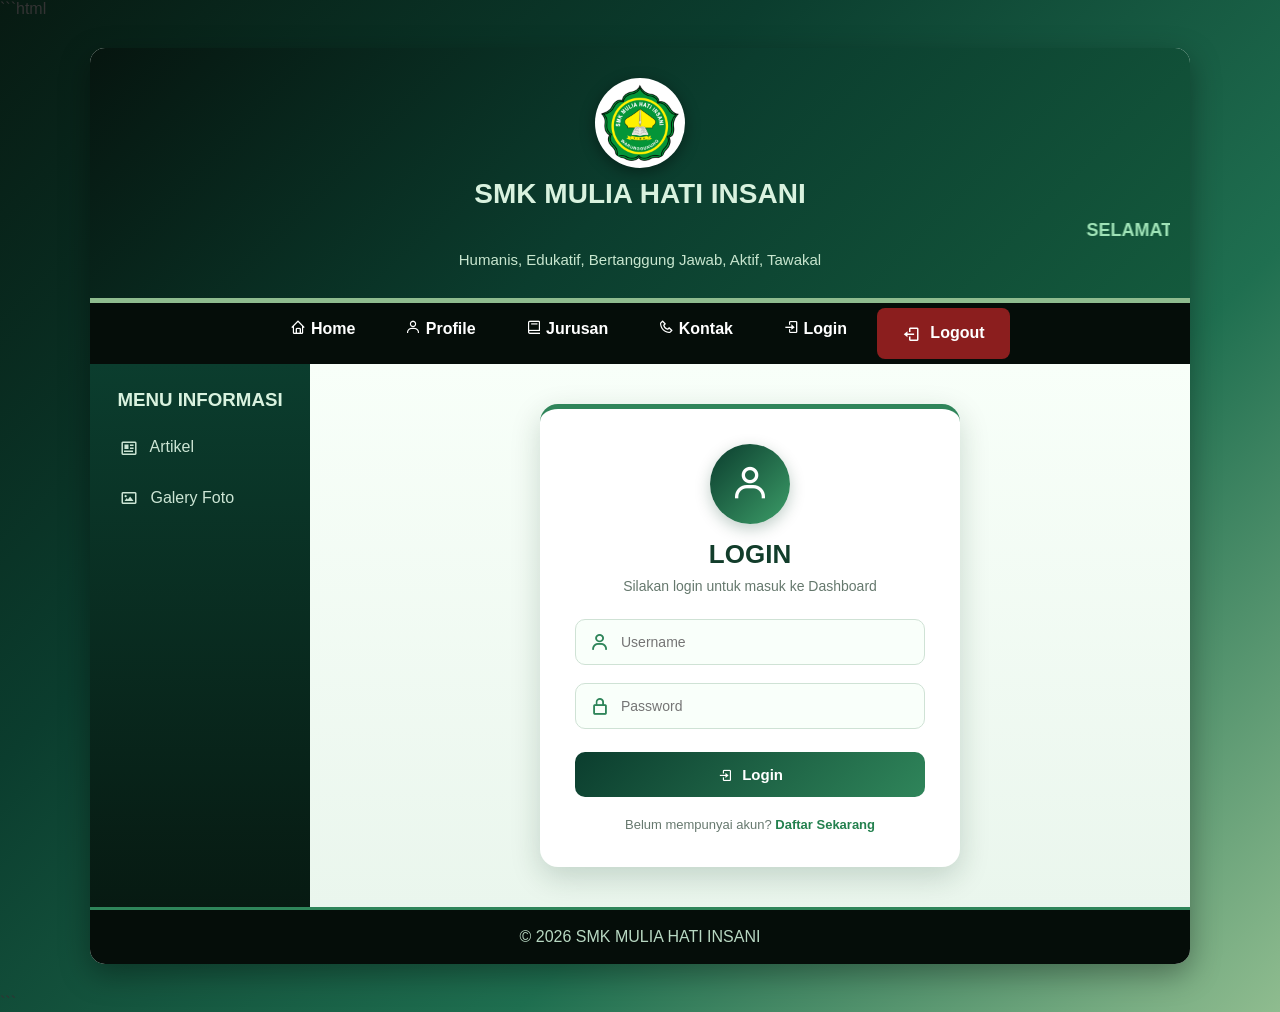
==== index.html @ ab5f4d52 "Add files via upload" ====
```html
<!DOCTYPE html>
<html lang="id">

<head>
    <meta charset="UTF-8">
    <meta name="viewport" content="width=device-width, initial-scale=1.0">

    <title>Login - SMK MULIA HATI INSANI</title>

    <!-- Boxicons -->
    <link
        href="https://unpkg.com/boxicons@2.1.4/css/boxicons.min.css"
        rel="stylesheet">

    <style>

        * {
            margin: 0;
            padding: 0;
            box-sizing: border-box;
        }

        body {
            font-family: Arial, sans-serif;

            background: linear-gradient(
                135deg,
                #071a12,
                #0b3d2e,
                #1f6f50,
                #8fbc8f
            );

            min-height: 100vh;
            color: #333;
        }

        .wrap {
            width: 90%;
            max-width: 1100px;
            margin: 30px auto;

            background: #f8fff9;

            border-radius: 15px;
            overflow: hidden;

            box-shadow: 0 10px 30px rgba(0, 0, 0, 0.35);
        }

        /* HEADER */

        .header {
            text-align: center;
            padding: 30px 20px;

            color: white;

            background: linear-gradient(
                135deg,
                #06150f,
                #0b3d2e,
                #145a3d
            );

            border-bottom: 5px solid #8fbc8f;
        }

        .header img {
            width: 90px;
            height: 90px;

            border-radius: 50%;
            background: white;
            padding: 5px;

            margin-bottom: 10px;

            box-shadow: 0 4px 15px rgba(0, 0, 0, 0.4);
        }

        .header h1 {
            font-size: 28px;
            margin-bottom: 10px;
            color: #d9f2df;
        }

        .header h2 {
            font-size: 18px;
            margin-bottom: 10px;
            color: #9fe3b7;
        }

        .header p {
            font-size: 15px;
            color: #c8e6cf;
        }

        /* MENU */

        .menu {
            background: #050d09;
        }

        .menu ul {
            list-style: none;

            display: flex;
            justify-content: center;
            flex-wrap: wrap;
        }

        .menu ul li a {
            display: block;

            padding: 16px 25px;

            color: white;
            text-decoration: none;
            font-weight: bold;

            transition: 0.3s;
        }

        .menu ul li a:hover {
            background: #2f855a;
        }

        /* LOGOUT */

        .menu .logout a {
            background: #8b1e1e;
            margin: 5px;
            border-radius: 8px;
        }

        .menu .logout a:hover {
            background: #c62828;

            transform: translateY(-2px);

            box-shadow: 0 5px 15px rgba(198, 40, 40, 0.4);
        }

        .menu .logout a i {
            margin-right: 6px;
            font-size: 18px;
            vertical-align: middle;
        }

        /* BADAN */

        .badan {
            display: flex;
            background: #eef8f1;
        }

        /* SIDEBAR */

        .sidebar {
            width: 220px;
            padding: 25px 15px;

            background: linear-gradient(
                180deg,
                #0b3d2e,
                #071a12
            );
        }

        .sidebar h3 {
            color: #d9f2df;
            text-align: center;
            margin-bottom: 15px;
        }

        .sidebar ul {
            list-style: none;
        }

        .sidebar ul li {
            margin-bottom: 8px;
        }

        .sidebar ul li a {
            display: block;

            padding: 12px 15px;

            color: #cce5d4;
            text-decoration: none;

            border-radius: 8px;

            transition: 0.3s;
        }

        .sidebar ul li a:hover {
            background: #2f855a;
            color: white;

            padding-left: 20px;
        }

        .sidebar ul li a i {
            margin-right: 8px;

            font-size: 18px;
            vertical-align: middle;
        }

        /* CONTENT */

        .content {
            flex: 1;

            min-height: 500px;

            padding: 40px;

            display: flex;

            justify-content: center;
            align-items: center;

            background: linear-gradient(
                180deg,
                #f8fff9,
                #eaf6ed
            );
        }

        /* LOGIN BOX */

        .login-box {
            width: 100%;
            max-width: 420px;

            background: white;

            padding: 35px;

            border-radius: 18px;

            border-top: 5px solid #2f855a;

            box-shadow:
                0 10px 30px rgba(5, 50, 30, 0.18);

            text-align: center;
        }

        .login-icon {
            width: 80px;
            height: 80px;

            margin: 0 auto 15px;

            display: flex;

            align-items: center;
            justify-content: center;

            border-radius: 50%;

            color: white;

            font-size: 40px;

            background: linear-gradient(
                135deg,
                #0b3d2e,
                #3c9d68
            );

            box-shadow:
                0 5px 15px rgba(0, 60, 35, 0.25);
        }

        .login-box h2 {
            color: #123d2b;

            font-size: 26px;

            margin-bottom: 8px;
        }

        .subjudul {
            color: #65786d;

            font-size: 14px;

            margin-bottom: 25px;
        }

        /* INPUT */

        .input-group {
            position: relative;

            margin-bottom: 18px;

            text-align: left;
        }

        .input-group i {
            position: absolute;

            left: 15px;

            top: 50%;

            transform: translateY(-50%);

            color: #2f855a;

            font-size: 20px;
        }

        .input-group input {
            width: 100%;

            padding: 14px 15px 14px 45px;

            border: 1px solid #cfe2d5;

            border-radius: 10px;

            outline: none;

            font-size: 14px;

            color: #333;

            background: #f9fffa;

            transition: 0.3s;
        }

        .input-group input:focus {
            border-color: #2f855a;

            box-shadow:
                0 0 0 3px rgba(47, 133, 90, 0.12);
        }

        /* BUTTON LOGIN */

        .btn-login {
            width: 100%;

            padding: 14px;

            border: none;

            border-radius: 10px;

            background: linear-gradient(
                135deg,
                #0b3d2e,
                #2f855a
            );

            color: white;

            font-size: 15px;

            font-weight: bold;

            cursor: pointer;

            transition: 0.3s;

            margin-top: 5px;
        }

        .btn-login:hover {
            transform: translateY(-2px);

            box-shadow:
                0 7px 15px rgba(11, 61, 46, 0.3);
        }

        .btn-login i {
            margin-right: 6px;
            vertical-align: middle;
        }

        /* PESAN */

        #pesan {
            margin-top: 15px;

            color: #d32f2f;

            font-size: 13px;

            font-weight: bold;
        }

        /* FOOTER LOGIN */

        .login-footer {
            margin-top: 20px;

            font-size: 13px;

            color: #66786e;
        }

        .login-footer a {
            color: #23804e;

            text-decoration: none;

            font-weight: bold;
        }

        .login-footer a:hover {
            text-decoration: underline;
        }

        /* FOOTER */

        .footer {
            background: #050d09;

            color: #b8d8c2;

            text-align: center;

            padding: 18px;

            border-top: 3px solid #2f855a;
        }

        /* RESPONSIVE */

        @media (max-width: 750px) {

            .wrap {
                width: 95%;
                margin: 15px auto;
            }

            .badan {
                display: block;
            }

            .sidebar {
                width: 100%;
            }

            .sidebar ul {
                display: grid;

                grid-template-columns: 1fr 1fr;

                gap: 8px;
            }

            .content {
                padding: 25px 15px;

                min-height: 450px;
            }

            .header h1 {
                font-size: 23px;
            }

            .header h2 {
                font-size: 15px;
            }

            .menu ul li a {
                padding: 12px 15px;

                font-size: 14px;
            }
        }

        @media (max-width: 500px) {

            .sidebar ul {
                grid-template-columns: 1fr;
            }

            .login-box {
                padding: 25px 20px;
            }

            .login-box h2 {
                font-size: 22px;
            }
        }

    </style>

</head>

<body>

    <div class="wrap">

        <!-- HEADER -->

        <div class="header">

            <img
                src="LOGO.png"
                alt="Logo SMK Mulia Hati Insani">

            <h1>
                SMK MULIA HATI INSANI
            </h1>

            <h2>
                <marquee>
                    SELAMAT DATANG DI SMK MULIA HATI INSANI
                </marquee>
            </h2>

            <p>
                Humanis, Edukatif, Bertanggung Jawab,
                Aktif, Tawakal
            </p>

        </div>


        <!-- MENU -->

        <div class="menu">

            <ul>

                <li>
                    <a href="home.html">
                        <i class="bx bx-home"></i>
                        Home
                    </a>
                </li>

                <li>
                    <a href="profile.html">
                        <i class="bx bx-user"></i>
                        Profile
                    </a>
                </li>

                <li>
                    <a href="jurusan.html">
                        <i class="bx bx-book"></i>
                        Jurusan
                    </a>
                </li>

                <li>
                    <a href="kontak.html">
                        <i class="bx bx-phone"></i>
                        Kontak
                    </a>
                </li>

                <li>
                    <a href="login.html">
                        <i class="bx bx-log-in"></i>
                        Login
                    </a>
                </li>

                <!-- LOGOUT -->
                <li class="logout">
                    <a href="#" onclick="logoutUser(); return false;">
                        <i class="bx bx-log-out"></i>
                        Logout
                    </a>
                </li>

            </ul>

        </div>


        <!-- BADAN -->

        <div class="badan">

            <!-- SIDEBAR -->

            <div class="sidebar">

                <h3>
                    MENU INFORMASI
                </h3>

                <ul>

                    <li>
                        <a href="artikel.html">
                            <i class="bx bx-news"></i>
                            Artikel
                        </a>
                    </li>

                    <li>
                        <a href="galery.html">
                            <i class="bx bx-image"></i>
                            Galery Foto
                        </a>
                    </li>


                </ul>

            </div>


            <!-- FORM LOGIN -->

            <div class="content">

                <div class="login-box">

                    <div class="login-icon">
                        <i class="bx bx-user"></i>
                    </div>

                    <h2>LOGIN</h2>

                    <p class="subjudul">
                        Silakan login untuk masuk ke Dashboard
                    </p>

                    <!-- FORM -->

                    <form onsubmit="loginUser(event)">

                        <div class="input-group">

                            <i class="bx bx-user"></i>

                            <input
                                type="text"
                                id="username"
                                placeholder="Username"
                                required>

                        </div>

                        <div class="input-group">

                            <i class="bx bx-lock-alt"></i>

                            <input
                                type="password"
                                id="password"
                                placeholder="Password"
                                required>

                        </div>

                        <button
                            type="submit"
                            class="btn-login">

                            <i class="bx bx-log-in"></i>
                            Login

                        </button>

                    </form>

                    <div id="pesan"></div>

                    <div class="login-footer">

                        Belum mempunyai akun?

                        <a href="daftar.html">
                            Daftar Sekarang
                        </a>

                    </div>

                </div>

            </div>

        </div>


        <!-- FOOTER -->

        <div class="footer">

            <p>
                &copy; 2026 SMK MULIA HATI INSANI
            </p>

        </div>

    </div>


    <!-- JAVASCRIPT -->

    <script>

        // =========================
        // LOGIN
        // =========================

        function loginUser(event) {

            event.preventDefault();

            const username =
                document.getElementById("username").value;

            const password =
                document.getElementById("password").value;

            const pesan =
                document.getElementById("pesan");

            if (
                username === "admin" &&
                password === "12345"
            ) {

                // Simpan status login
                localStorage.setItem("login", "true");

                // Simpan username
                localStorage.setItem("username", username);

                // Masuk ke Dashboard
                window.location.href = "dashboard.html";

            } else {

                pesan.innerHTML =
                    "Username atau password salah!";

            }

        }


        // =========================
        // LOGOUT
        // =========================

        function logoutUser() {

            const yakin = confirm(
                "Apakah kamu yakin ingin Logout?"
            );

            if (yakin) {

                // Hapus data login
                localStorage.removeItem("login");
                localStorage.removeItem("username");

                // Pindah ke halaman login
                window.location.href = "login.html";
            }

        }

    </script>

</body>

</html>
```
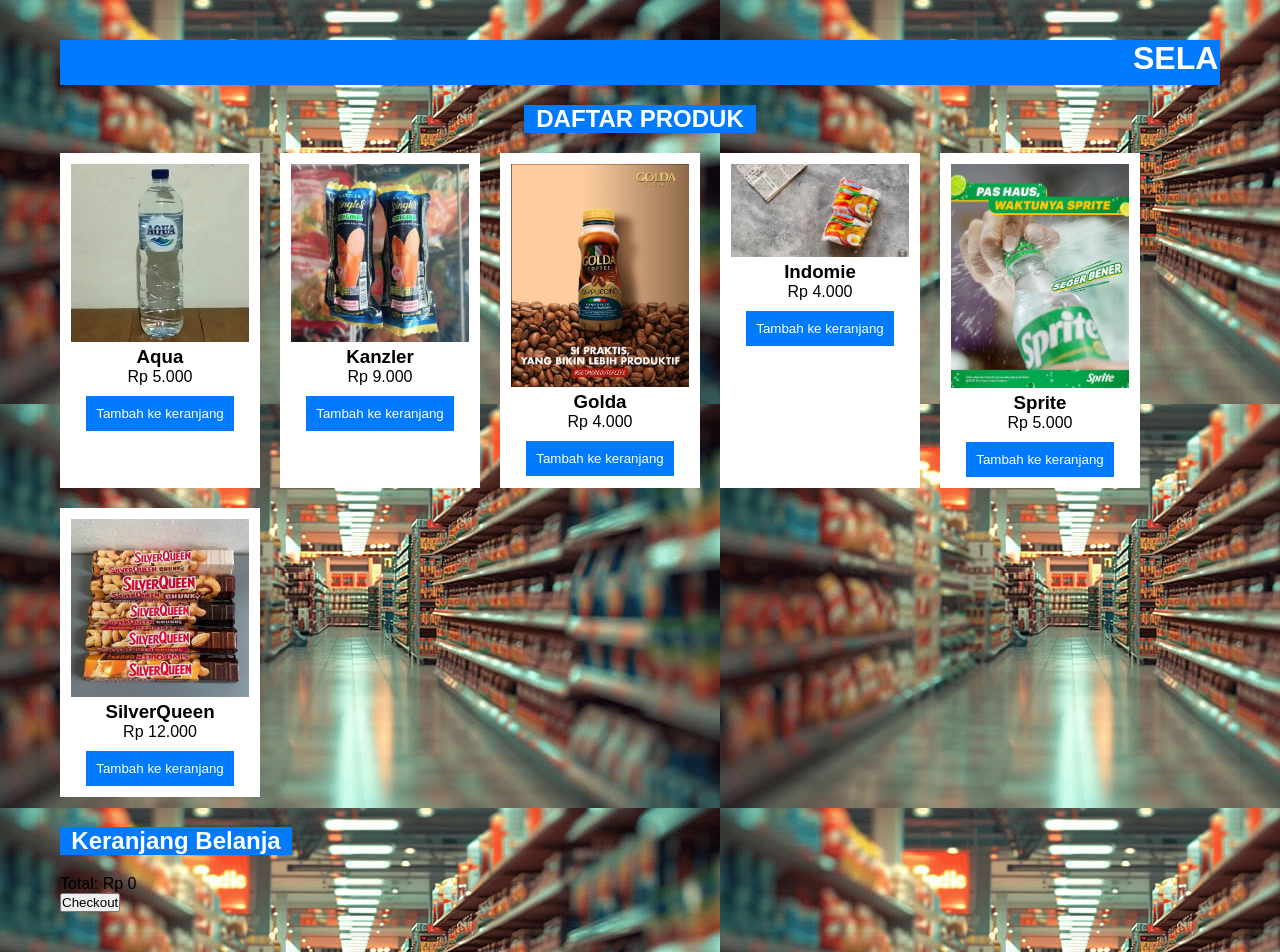
==== commit b3532b75: "Add files via upload" ====
--- a/index.html
+++ b/index.html
@@ -1,780 +1,28 @@
-```html
 <!DOCTYPE html>
 <html lang="id">
-
 <head>
     <meta charset="UTF-8">
     <meta name="viewport" content="width=device-width, initial-scale=1.0">
+    <title>Angkringan</title>
+    <link rel="stylesheet" href="style.css">
+</head>
+<body>
+    <div class="container">
+        <h1><marquee>SELAMAT DATANG DI MINIMARKET</marquee></h1>
 
-    <title>Login - SMK MULIA HATI INSANI</title>
-
-    <!-- Boxicons -->
-    <link
-        href="https://unpkg.com/boxicons@2.1.4/css/boxicons.min.css"
-        rel="stylesheet">
-
-    <style>
-
-        * {
-            margin: 0;
-            padding: 0;
-            box-sizing: border-box;
-        }
-
-        body {
-            font-family: Arial, sans-serif;
-
-            background: linear-gradient(
-                135deg,
-                #071a12,
-                #0b3d2e,
-                #1f6f50,
-                #8fbc8f
-            );
-
-            min-height: 100vh;
-            color: #333;
-        }
-
-        .wrap {
-            width: 90%;
-            max-width: 1100px;
-            margin: 30px auto;
-
-            background: #f8fff9;
-
-            border-radius: 15px;
-            overflow: hidden;
-
-            box-shadow: 0 10px 30px rgba(0, 0, 0, 0.35);
-        }
-
-        /* HEADER */
-
-        .header {
-            text-align: center;
-            padding: 30px 20px;
-
-            color: white;
-
-            background: linear-gradient(
-                135deg,
-                #06150f,
-                #0b3d2e,
-                #145a3d
-            );
-
-            border-bottom: 5px solid #8fbc8f;
-        }
-
-        .header img {
-            width: 90px;
-            height: 90px;
-
-            border-radius: 50%;
-            background: white;
-            padding: 5px;
-
-            margin-bottom: 10px;
-
-            box-shadow: 0 4px 15px rgba(0, 0, 0, 0.4);
-        }
-
-        .header h1 {
-            font-size: 28px;
-            margin-bottom: 10px;
-            color: #d9f2df;
-        }
-
-        .header h2 {
-            font-size: 18px;
-            margin-bottom: 10px;
-            color: #9fe3b7;
-        }
-
-        .header p {
-            font-size: 15px;
-            color: #c8e6cf;
-        }
-
-        /* MENU */
-
-        .menu {
-            background: #050d09;
-        }
-
-        .menu ul {
-            list-style: none;
-
-            display: flex;
-            justify-content: center;
-            flex-wrap: wrap;
-        }
-
-        .menu ul li a {
-            display: block;
-
-            padding: 16px 25px;
-
-            color: white;
-            text-decoration: none;
-            font-weight: bold;
-
-            transition: 0.3s;
-        }
-
-        .menu ul li a:hover {
-            background: #2f855a;
-        }
-
-        /* LOGOUT */
-
-        .menu .logout a {
-            background: #8b1e1e;
-            margin: 5px;
-            border-radius: 8px;
-        }
-
-        .menu .logout a:hover {
-            background: #c62828;
-
-            transform: translateY(-2px);
-
-            box-shadow: 0 5px 15px rgba(198, 40, 40, 0.4);
-        }
-
-        .menu .logout a i {
-            margin-right: 6px;
-            font-size: 18px;
-            vertical-align: middle;
-        }
-
-        /* BADAN */
-
-        .badan {
-            display: flex;
-            background: #eef8f1;
-        }
-
-        /* SIDEBAR */
-
-        .sidebar {
-            width: 220px;
-            padding: 25px 15px;
-
-            background: linear-gradient(
-                180deg,
-                #0b3d2e,
-                #071a12
-            );
-        }
-
-        .sidebar h3 {
-            color: #d9f2df;
-            text-align: center;
-            margin-bottom: 15px;
-        }
-
-        .sidebar ul {
-            list-style: none;
-        }
-
-        .sidebar ul li {
-            margin-bottom: 8px;
-        }
-
-        .sidebar ul li a {
-            display: block;
-
-            padding: 12px 15px;
-
-            color: #cce5d4;
-            text-decoration: none;
-
-            border-radius: 8px;
-
-            transition: 0.3s;
-        }
-
-        .sidebar ul li a:hover {
-            background: #2f855a;
-            color: white;
-
-            padding-left: 20px;
-        }
-
-        .sidebar ul li a i {
-            margin-right: 8px;
-
-            font-size: 18px;
-            vertical-align: middle;
-        }
-
-        /* CONTENT */
-
-        .content {
-            flex: 1;
-
-            min-height: 500px;
-
-            padding: 40px;
-
-            display: flex;
-
-            justify-content: center;
-            align-items: center;
-
-            background: linear-gradient(
-                180deg,
-                #f8fff9,
-                #eaf6ed
-            );
-        }
-
-        /* LOGIN BOX */
-
-        .login-box {
-            width: 100%;
-            max-width: 420px;
-
-            background: white;
-
-            padding: 35px;
-
-            border-radius: 18px;
-
-            border-top: 5px solid #2f855a;
-
-            box-shadow:
-                0 10px 30px rgba(5, 50, 30, 0.18);
-
-            text-align: center;
-        }
-
-        .login-icon {
-            width: 80px;
-            height: 80px;
-
-            margin: 0 auto 15px;
-
-            display: flex;
-
-            align-items: center;
-            justify-content: center;
-
-            border-radius: 50%;
-
-            color: white;
-
-            font-size: 40px;
-
-            background: linear-gradient(
-                135deg,
-                #0b3d2e,
-                #3c9d68
-            );
-
-            box-shadow:
-                0 5px 15px rgba(0, 60, 35, 0.25);
-        }
-
-        .login-box h2 {
-            color: #123d2b;
-
-            font-size: 26px;
-
-            margin-bottom: 8px;
-        }
-
-        .subjudul {
-            color: #65786d;
-
-            font-size: 14px;
-
-            margin-bottom: 25px;
-        }
-
-        /* INPUT */
-
-        .input-group {
-            position: relative;
-
-            margin-bottom: 18px;
-
-            text-align: left;
-        }
-
-        .input-group i {
-            position: absolute;
-
-            left: 15px;
-
-            top: 50%;
-
-            transform: translateY(-50%);
-
-            color: #2f855a;
-
-            font-size: 20px;
-        }
-
-        .input-group input {
-            width: 100%;
-
-            padding: 14px 15px 14px 45px;
-
-            border: 1px solid #cfe2d5;
-
-            border-radius: 10px;
-
-            outline: none;
-
-            font-size: 14px;
-
-            color: #333;
-
-            background: #f9fffa;
-
-            transition: 0.3s;
-        }
-
-        .input-group input:focus {
-            border-color: #2f855a;
-
-            box-shadow:
-                0 0 0 3px rgba(47, 133, 90, 0.12);
-        }
-
-        /* BUTTON LOGIN */
-
-        .btn-login {
-            width: 100%;
-
-            padding: 14px;
-
-            border: none;
-
-            border-radius: 10px;
-
-            background: linear-gradient(
-                135deg,
-                #0b3d2e,
-                #2f855a
-            );
-
-            color: white;
-
-            font-size: 15px;
-
-            font-weight: bold;
-
-            cursor: pointer;
-
-            transition: 0.3s;
-
-            margin-top: 5px;
-        }
-
-        .btn-login:hover {
-            transform: translateY(-2px);
-
-            box-shadow:
-                0 7px 15px rgba(11, 61, 46, 0.3);
-        }
-
-        .btn-login i {
-            margin-right: 6px;
-            vertical-align: middle;
-        }
-
-        /* PESAN */
-
-        #pesan {
-            margin-top: 15px;
-
-            color: #d32f2f;
-
-            font-size: 13px;
-
-            font-weight: bold;
-        }
-
-        /* FOOTER LOGIN */
-
-        .login-footer {
-            margin-top: 20px;
-
-            font-size: 13px;
-
-            color: #66786e;
-        }
-
-        .login-footer a {
-            color: #23804e;
-
-            text-decoration: none;
-
-            font-weight: bold;
-        }
-
-        .login-footer a:hover {
-            text-decoration: underline;
-        }
-
-        /* FOOTER */
-
-        .footer {
-            background: #050d09;
-
-            color: #b8d8c2;
-
-            text-align: center;
-
-            padding: 18px;
-
-            border-top: 3px solid #2f855a;
-        }
-
-        /* RESPONSIVE */
-
-        @media (max-width: 750px) {
-
-            .wrap {
-                width: 95%;
-                margin: 15px auto;
-            }
-
-            .badan {
-                display: block;
-            }
-
-            .sidebar {
-                width: 100%;
-            }
-
-            .sidebar ul {
-                display: grid;
-
-                grid-template-columns: 1fr 1fr;
-
-                gap: 8px;
-            }
-
-            .content {
-                padding: 25px 15px;
-
-                min-height: 450px;
-            }
-
-            .header h1 {
-                font-size: 23px;
-            }
-
-            .header h2 {
-                font-size: 15px;
-            }
-
-            .menu ul li a {
-                padding: 12px 15px;
-
-                font-size: 14px;
-            }
-        }
-
-        @media (max-width: 500px) {
-
-            .sidebar ul {
-                grid-template-columns: 1fr;
-            }
-
-            .login-box {
-                padding: 25px 20px;
-            }
-
-            .login-box h2 {
-                font-size: 22px;
-            }
-        }
-
-    </style>
-
-</head>
-
-<body>
-
-    <div class="wrap">
-
-        <!-- HEADER -->
-
-        <div class="header">
-
-            <img
-                src="LOGO.png"
-                alt="Logo SMK Mulia Hati Insani">
-
-            <h1>
-                SMK MULIA HATI INSANI
-            </h1>
-
-            <h2>
-                <marquee>
-                    SELAMAT DATANG DI SMK MULIA HATI INSANI
-                </marquee>
-            </h2>
-
-            <p>
-                Humanis, Edukatif, Bertanggung Jawab,
-                Aktif, Tawakal
-            </p>
-
+        <div id="product-list">
+            <center><h2>DAFTAR PRODUK</h2></center>
+            <div id="products" class="product-container"></div>
         </div>
 
-
-        <!-- MENU -->
-
-        <div class="menu">
-
-            <ul>
-
-                <li>
-                    <a href="home.html">
-                        <i class="bx bx-home"></i>
-                        Home
-                    </a>
-                </li>
-
-                <li>
-                    <a href="profile.html">
-                        <i class="bx bx-user"></i>
-                        Profile
-                    </a>
-                </li>
-
-                <li>
-                    <a href="jurusan.html">
-                        <i class="bx bx-book"></i>
-                        Jurusan
-                    </a>
-                </li>
-
-                <li>
-                    <a href="kontak.html">
-                        <i class="bx bx-phone"></i>
-                        Kontak
-                    </a>
-                </li>
-
-                <li>
-                    <a href="login.html">
-                        <i class="bx bx-log-in"></i>
-                        Login
-                    </a>
-                </li>
-
-                <!-- LOGOUT -->
-                <li class="logout">
-                    <a href="#" onclick="logoutUser(); return false;">
-                        <i class="bx bx-log-out"></i>
-                        Logout
-                    </a>
-                </li>
-
-            </ul>
-
+        <div id="cart">
+            <h2>Keranjang Belanja</h2>
+            <ul id="cart-items"></ul>
+            <p>Total: Rp <span id="total-price">0</span></p>
+            <button id="checkout-btn">Checkout</button>
         </div>
-
-
-        <!-- BADAN -->
-
-        <div class="badan">
-
-            <!-- SIDEBAR -->
-
-            <div class="sidebar">
-
-                <h3>
-                    MENU INFORMASI
-                </h3>
-
-                <ul>
-
-                    <li>
-                        <a href="artikel.html">
-                            <i class="bx bx-news"></i>
-                            Artikel
-                        </a>
-                    </li>
-
-                    <li>
-                        <a href="galery.html">
-                            <i class="bx bx-image"></i>
-                            Galery Foto
-                        </a>
-                    </li>
-
-
-                </ul>
-
-            </div>
-
-
-            <!-- FORM LOGIN -->
-
-            <div class="content">
-
-                <div class="login-box">
-
-                    <div class="login-icon">
-                        <i class="bx bx-user"></i>
-                    </div>
-
-                    <h2>LOGIN</h2>
-
-                    <p class="subjudul">
-                        Silakan login untuk masuk ke Dashboard
-                    </p>
-
-                    <!-- FORM -->
-
-                    <form onsubmit="loginUser(event)">
-
-                        <div class="input-group">
-
-                            <i class="bx bx-user"></i>
-
-                            <input
-                                type="text"
-                                id="username"
-                                placeholder="Username"
-                                required>
-
-                        </div>
-
-                        <div class="input-group">
-
-                            <i class="bx bx-lock-alt"></i>
-
-                            <input
-                                type="password"
-                                id="password"
-                                placeholder="Password"
-                                required>
-
-                        </div>
-
-                        <button
-                            type="submit"
-                            class="btn-login">
-
-                            <i class="bx bx-log-in"></i>
-                            Login
-
-                        </button>
-
-                    </form>
-
-                    <div id="pesan"></div>
-
-                    <div class="login-footer">
-
-                        Belum mempunyai akun?
-
-                        <a href="daftar.html">
-                            Daftar Sekarang
-                        </a>
-
-                    </div>
-
-                </div>
-
-            </div>
-
-        </div>
-
-
-        <!-- FOOTER -->
-
-        <div class="footer">
-
-            <p>
-                &copy; 2026 SMK MULIA HATI INSANI
-            </p>
-
-        </div>
-
     </div>
 
-
-    <!-- JAVASCRIPT -->
-
-    <script>
-
-        // =========================
-        // LOGIN
-        // =========================
-
-        function loginUser(event) {
-
-            event.preventDefault();
-
-            const username =
-                document.getElementById("username").value;
-
-            const password =
-                document.getElementById("password").value;
-
-            const pesan =
-                document.getElementById("pesan");
-
-            if (
-                username === "admin" &&
-                password === "12345"
-            ) {
-
-                // Simpan status login
-                localStorage.setItem("login", "true");
-
-                // Simpan username
-                localStorage.setItem("username", username);
-
-                // Masuk ke Dashboard
-                window.location.href = "dashboard.html";
-
-            } else {
-
-                pesan.innerHTML =
-                    "Username atau password salah!";
-
-            }
-
-        }
-
-
-        // =========================
-        // LOGOUT
-        // =========================
-
-        function logoutUser() {
-
-            const yakin = confirm(
-                "Apakah kamu yakin ingin Logout?"
-            );
-
-            if (yakin) {
-
-                // Hapus data login
-                localStorage.removeItem("login");
-                localStorage.removeItem("username");
-
-                // Pindah ke halaman login
-                window.location.href = "login.html";
-            }
-
-        }
-
-    </script>
-
+    <script src="script.js"></script>
 </body>
-
 </html>
-```
--- a/style.css
+++ b/style.css
@@ -0,0 +1,105 @@
+* {
+    box-sizing: border-box;
+    margin: 0;
+    padding: 0;
+}
+
+body {
+    font-family: Arial, sans-serif;
+    background-image: url('Background.jpg');
+    margin: 0;
+    padding: 20px;
+}
+
+.container {
+    max-width: 1200px;
+    margin: 0 auto;
+    padding: 20px;
+
+    box-shadow: 0 0 10px rgba(0, 0, 0, 0.1);
+}
+
+h2 {
+    text-align: center;
+    margin-bottom: 20px;
+    background-color: #007bff;
+    color: white;
+    width: 20%;
+}
+
+h1 {
+    text-align: center;
+    margin-bottom: 20px;
+    background-color: #007bff;
+    color: white;
+    background-size: 1ex 1px;
+}
+#product-list {
+    margin-bottom: 30px;
+}
+
+.product-container {
+    display: flex;
+    flex-wrap: wrap;
+    gap: 20px;
+}
+
+.product {
+    width: 200px;
+    padding: 10px;
+    background-color: white;
+    border: 1px solid white;
+    text-align: center;
+}
+
+.product img {
+    width: 100%;
+    height: auto;
+}
+
+.product button {
+    padding: 10px;
+    background-color: #007bff;
+    color: white;
+    border: none;
+    cursor: pointer;
+    margin-top: 10px;
+}
+
+.product-list{
+    background-color: #007bff;
+}
+.product button {
+    padding: 10px;
+    background-color: #007bff;
+    color: white ;
+    border: none;
+    cursor: pointer;
+    margin-top: 10px;
+}
+
+.product-list{
+    background-color: #007bff;
+}
+
+.product button:hover {
+    background-color: #0056b3;
+}
+
+#cart {
+    margin-top: 30px;
+}
+
+#cart-items {
+    list-style-type: none;
+    padding: 0;
+    margin: 0;
+}
+
+#cart-items li {
+    padding: 5px 0;
+}
+
+body {
+    background-image: url('Background.jpg');
+}
